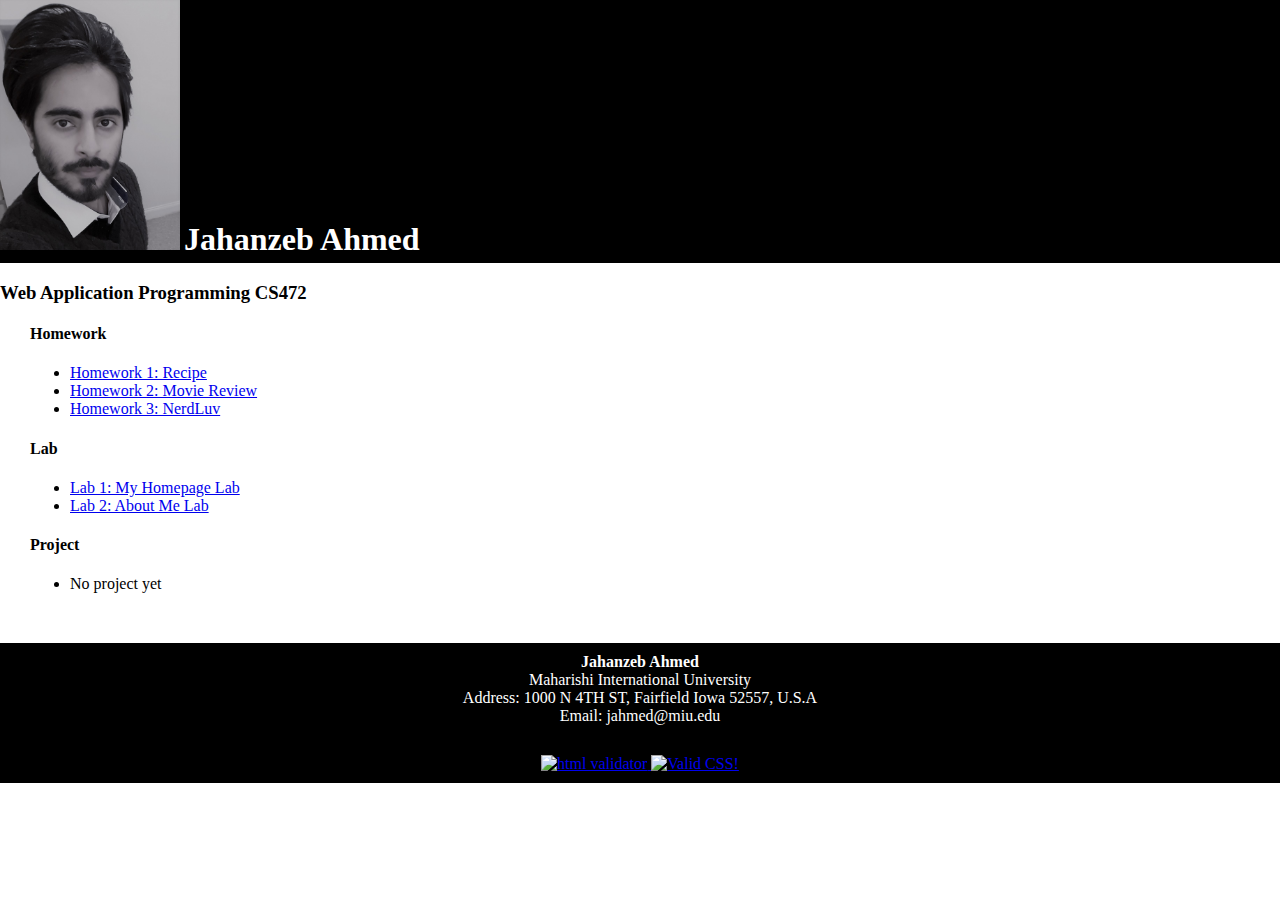
==== index.html @ f3f7b4b0 "added style sheet" ====
<!DOCTYPE html>
<html lang="en">
<head>
	<title>Homepage</title>
	<link rel="icon" href="resources/photo.jpg" type="image/jpg" sizes="16x16">
	<meta charset="utf-8"/>
</head>
<body style="margin:0px;">
	
	<div id="header" style="background-color:black; color:white; padding-bottom:5px">
		<img src="resources/photo.jpg" alt="Profile Photo" height="250" width="180" style="display:inline-block">
		<div style="display:inline-block"><h1 style="margin:0px; display:inline-block">Jahanzeb Ahmed</h1></div>
	</div>
	
	<div id="body">
		<h3>Web Application Programming CS472</h3>
		<div style="margin-left:30px">
			<div id="homework">
				<h4>Homework</h4>
				<ul>
					<li><a href="#">Homework 1: Recipe</a></li>
					<li><a href="#">Homework 2: Movie Review</a></li>
					<li><a href="#">Homework 3: NerdLuv</a></li>
				</ul>
			</div>
			<div id="lab">
				<h4>Lab</h4>
				<ul>
					<li><a href="index.html">Lab 1: My Homepage Lab</a></li>
					<li><a href="aboutme.html">Lab 2: About Me Lab</a></li>
				</ul>
			</div>
			<div id="project">
				<h4>Project</h4>
				<ul>
					<li><a>No project yet</a></li>
				</ul>	
			</div>
		</div>
	</div>
	
	<div id="footer" style="background-color:black; color:white; padding-top:10px; padding-bottom:10px; margin-top:50px">
		<div style="text-align:center">
			<p style="margin:0px"><b>Jahanzeb Ahmed</b></p>
			<p style="margin:0px">Maharishi International University</p>
			<p style="margin:0px">Address: 1000 N 4TH ST, Fairfield Iowa 52557, U.S.A</p>
			<p style="margin:0px">Email: <a>jahmed@miu.edu</a></p>
		</div>
		<div style="text-align:center; margin-top:30px">
			<a href="https://validator.w3.org/nu/?doc=https%3A%2F%2Fjahanzebahmed7.github.io%2Fcs472%2F"> <img src="http://mumstudents.org/cs472/2014-09/images/w3c-html.png" alt="html validator"/> </a>
			<a href="https://jigsaw.w3.org/css-validator/check/referer"> <img src="http://jigsaw.w3.org/css-validator/images/vcss" alt="Valid CSS!"> </a>
		</div>
	</div>
	
</body>
</html>
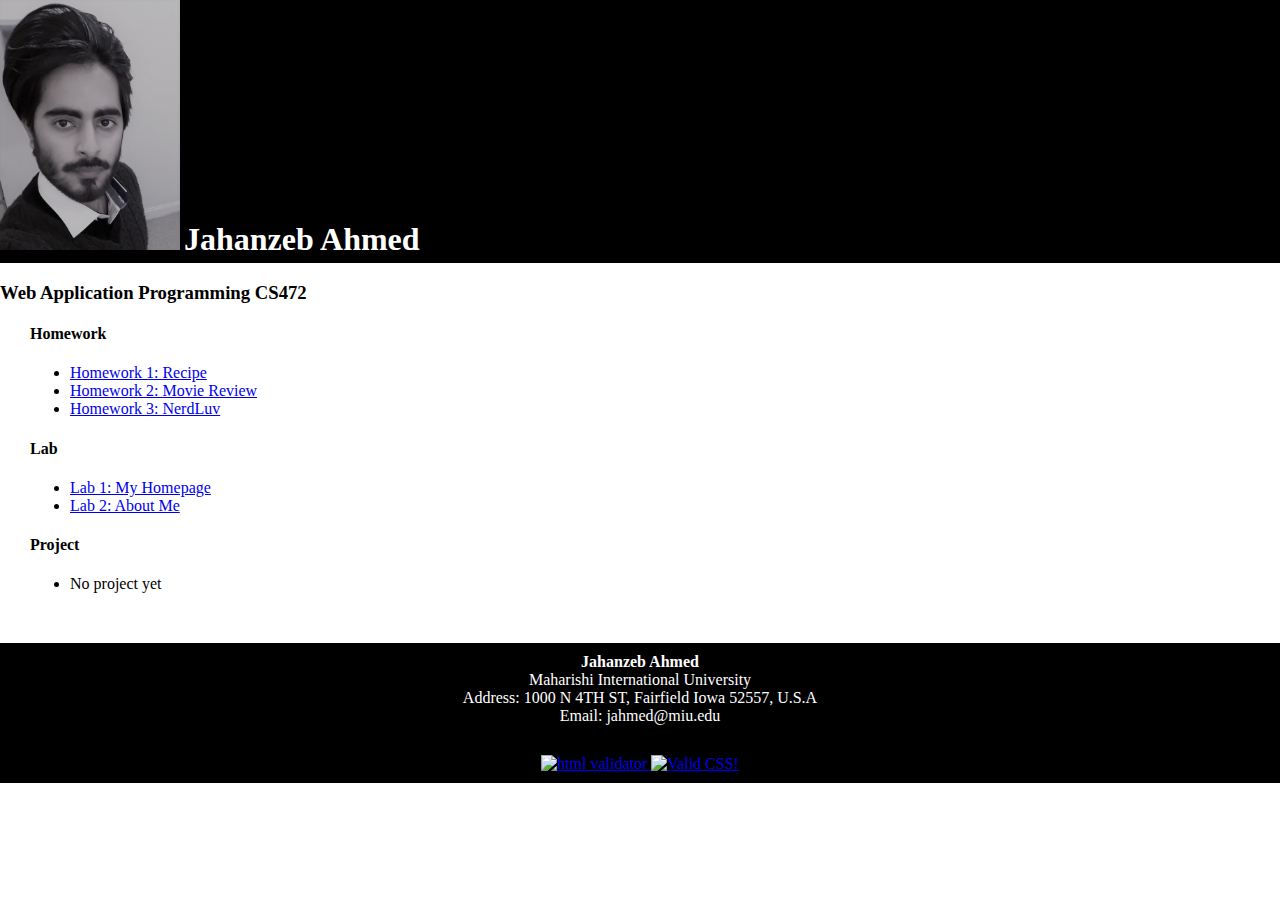
==== commit 60be2476: "added movie review page" ====
--- a/index.html
+++ b/index.html
@@ -18,16 +18,16 @@
 			<div id="homework">
 				<h4>Homework</h4>
 				<ul>
-					<li><a href="#">Homework 1: Recipe</a></li>
-					<li><a href="#">Homework 2: Movie Review</a></li>
+					<li><a href="homework1/pie.html">Homework 1: Recipe</a></li>
+					<li><a href="homework1/tmnt.html">Homework 2: Movie Review</a></li>
 					<li><a href="#">Homework 3: NerdLuv</a></li>
 				</ul>
 			</div>
 			<div id="lab">
 				<h4>Lab</h4>
 				<ul>
-					<li><a href="index.html">Lab 1: My Homepage Lab</a></li>
-					<li><a href="aboutme.html">Lab 2: About Me Lab</a></li>
+					<li><a href="index.html">Lab 1: My Homepage</a></li>
+					<li><a href="aboutme.html">Lab 2: About Me</a></li>
 				</ul>
 			</div>
 			<div id="project">
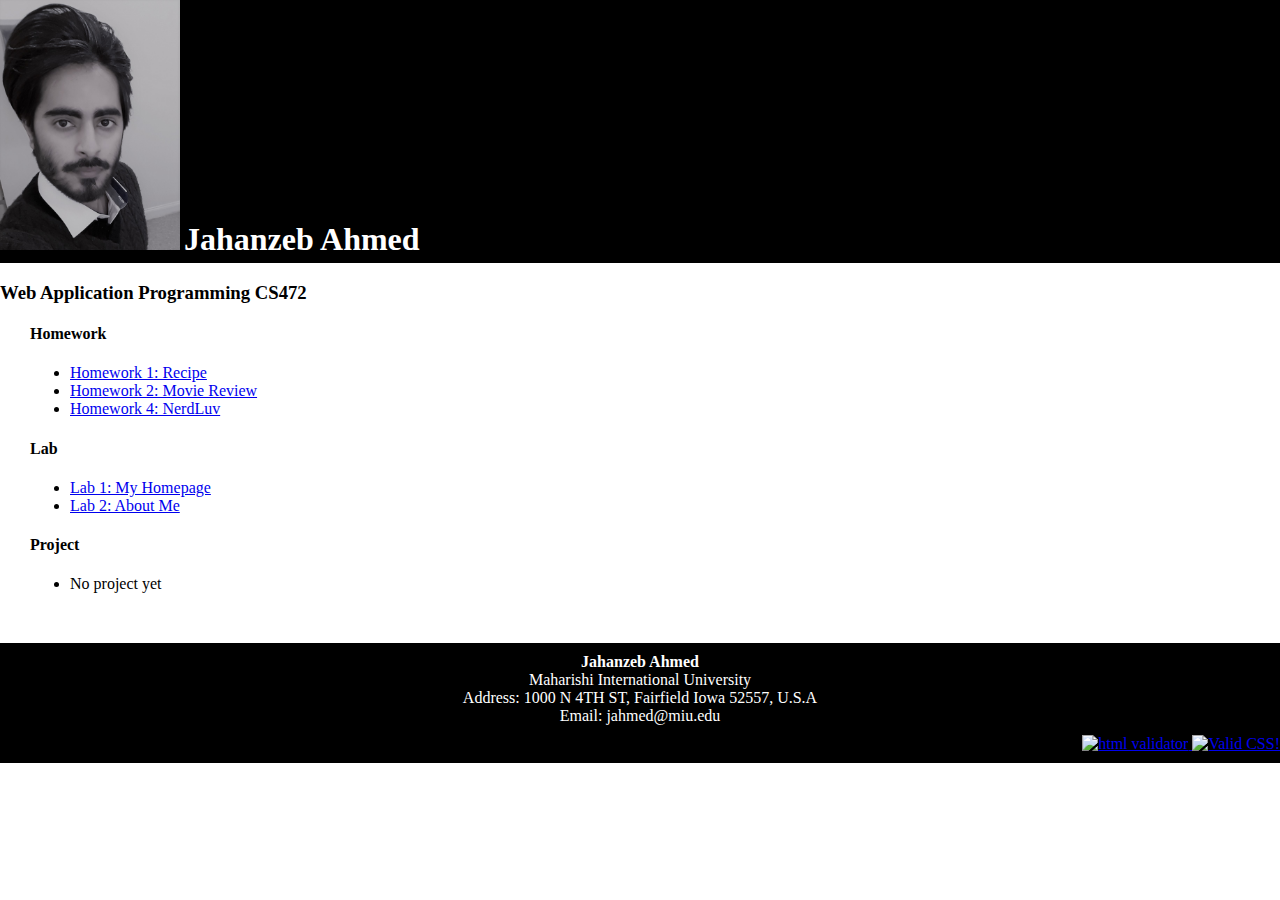
==== commit dc6c101b: "added nerdluv page" ====
--- a/index.html
+++ b/index.html
@@ -19,8 +19,8 @@
 				<h4>Homework</h4>
 				<ul>
 					<li><a href="homework1/pie.html">Homework 1: Recipe</a></li>
-					<li><a href="homework1/tmnt.html">Homework 2: Movie Review</a></li>
-					<li><a href="#">Homework 3: NerdLuv</a></li>
+					<li><a href="homework2/tmnt.html">Homework 2: Movie Review</a></li>
+					<li><a href="homework4/nerdluv.html">Homework 4: NerdLuv</a></li>
 				</ul>
 			</div>
 			<div id="lab">
@@ -46,7 +46,7 @@
 			<p style="margin:0px">Address: 1000 N 4TH ST, Fairfield Iowa 52557, U.S.A</p>
 			<p style="margin:0px">Email: <a>jahmed@miu.edu</a></p>
 		</div>
-		<div style="text-align:center; margin-top:30px">
+		<div style="text-align:right; margin-top:10px">
 			<a href="https://validator.w3.org/nu/?doc=https%3A%2F%2Fjahanzebahmed7.github.io%2Fcs472%2F"> <img src="http://mumstudents.org/cs472/2014-09/images/w3c-html.png" alt="html validator"/> </a>
 			<a href="https://jigsaw.w3.org/css-validator/check/referer"> <img src="http://jigsaw.w3.org/css-validator/images/vcss" alt="Valid CSS!"> </a>
 		</div>
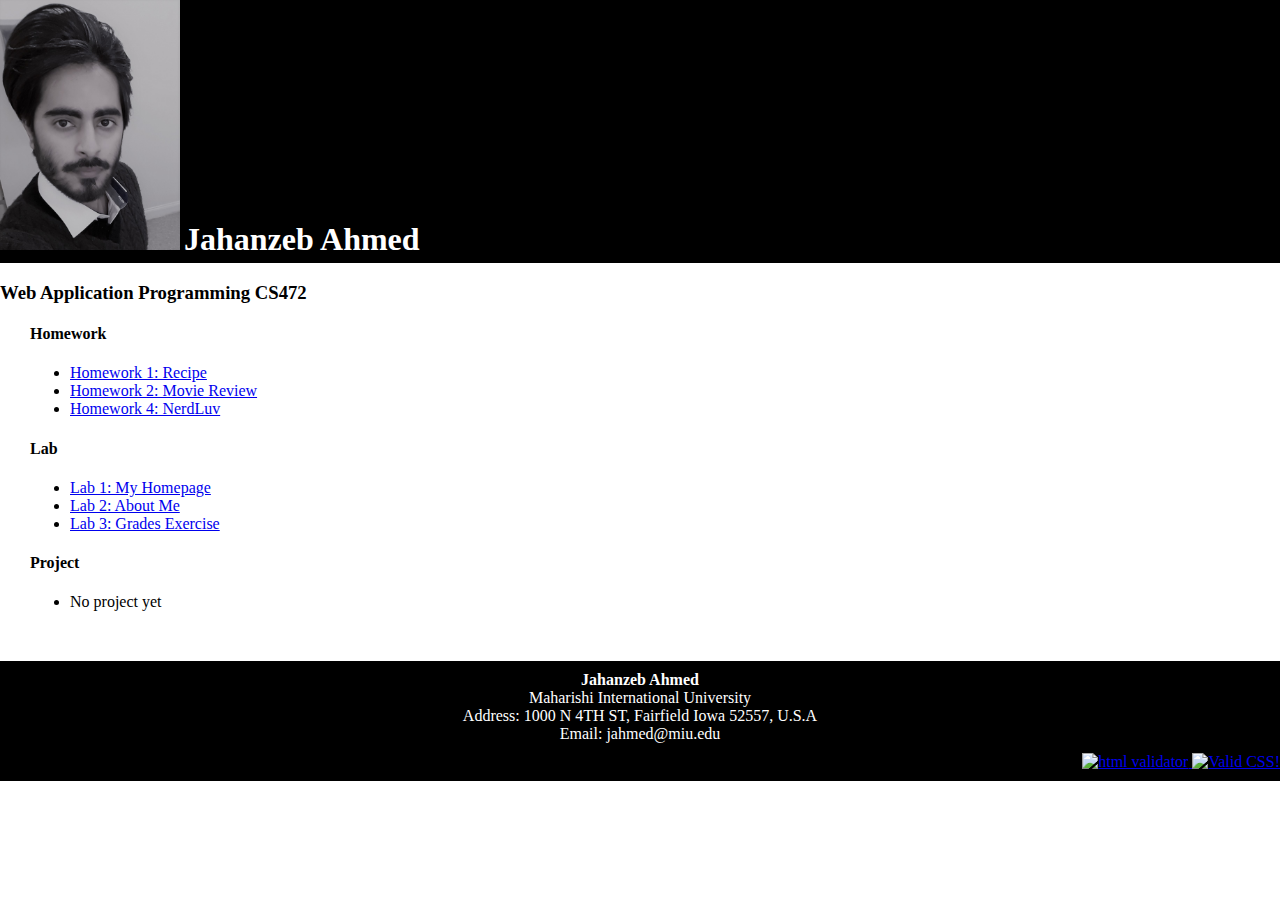
==== commit bde0f146: "added grade exercise page" ====
--- a/index.html
+++ b/index.html
@@ -28,6 +28,7 @@
 				<ul>
 					<li><a href="index.html">Lab 1: My Homepage</a></li>
 					<li><a href="aboutme.html">Lab 2: About Me</a></li>
+					<li><a href="lab3/grade.html">Lab 3: Grades Exercise</a></li>
 				</ul>
 			</div>
 			<div id="project">
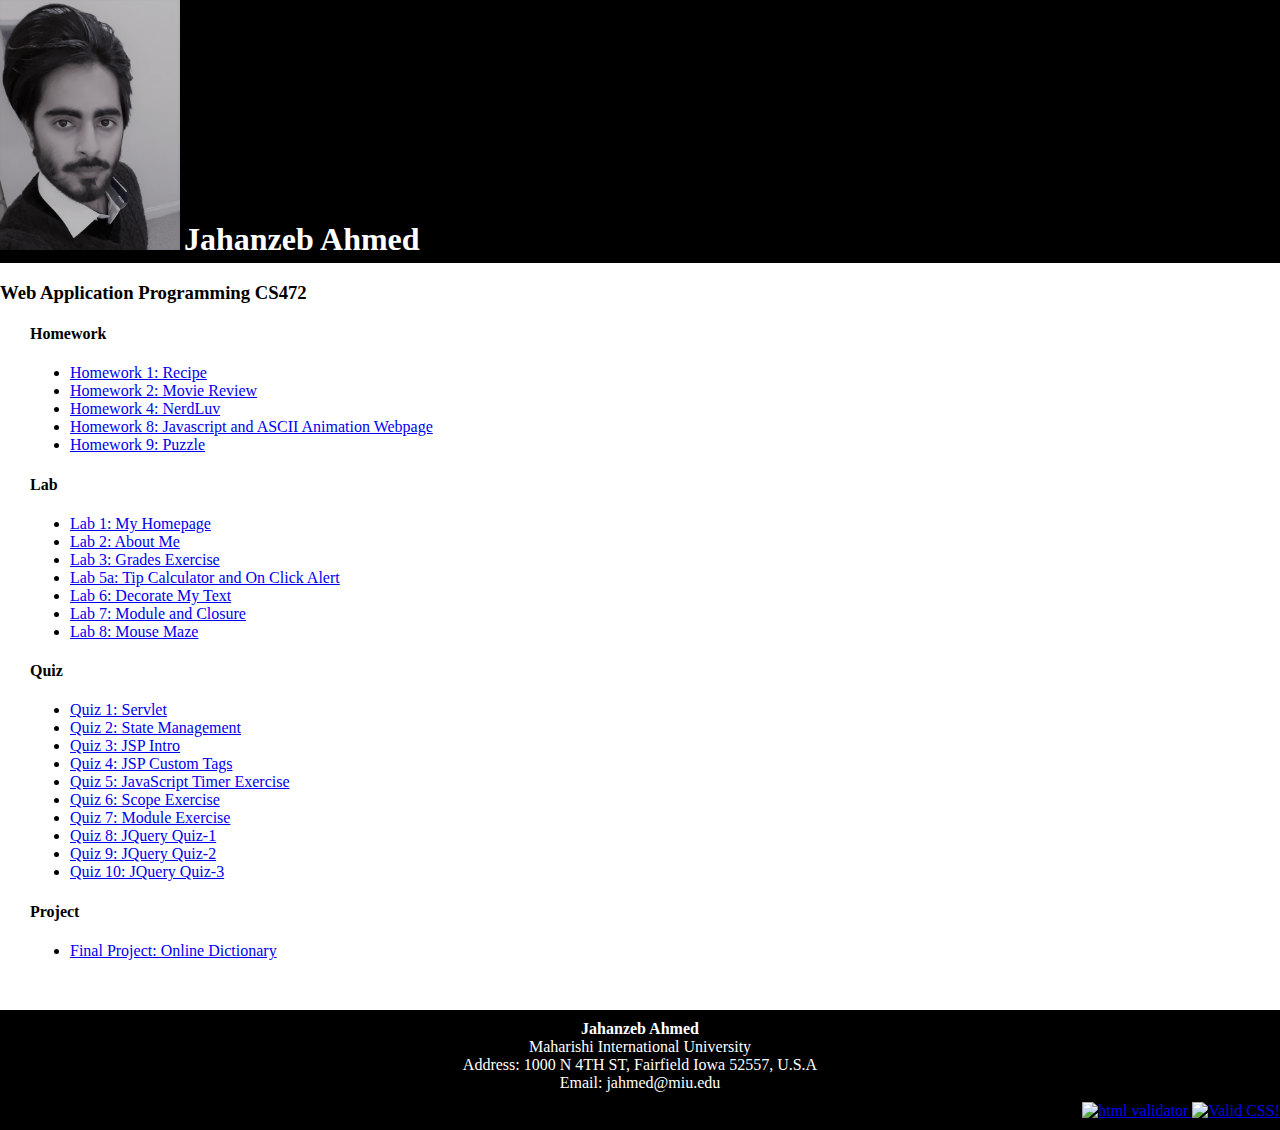
==== commit 45a6b44b: "Completed Everything." ====
--- a/index.html
+++ b/index.html
@@ -21,6 +21,8 @@
 					<li><a href="homework1/pie.html">Homework 1: Recipe</a></li>
 					<li><a href="homework2/tmnt.html">Homework 2: Movie Review</a></li>
 					<li><a href="homework4/nerdluv.html">Homework 4: NerdLuv</a></li>
+					<li><a href="homework8/ascii.html">Homework 8: Javascript and ASCII Animation Webpage</a></li>
+					<li><a href="homework9/fifteen.html">Homework 9: Puzzle</a></li>
 				</ul>
 			</div>
 			<div id="lab">
@@ -29,12 +31,31 @@
 					<li><a href="index.html">Lab 1: My Homepage</a></li>
 					<li><a href="aboutme.html">Lab 2: About Me</a></li>
 					<li><a href="lab3/grade.html">Lab 3: Grades Exercise</a></li>
+					<li><a href="lab5a/index.html">Lab 5a: Tip Calculator and On Click Alert</a></li>
+					<li><a href="lab6/decoratemytext.html">Lab 6: Decorate My Text</a></li>
+					<li><a href="lab7/module_colsure.html">Lab 7: Module and Closure</a></li>
+					<li><a href="lab8/MouseMaze/maze.html">Lab 8: Mouse Maze</a></li>
+				</ul>
+			</div>
+			<div id="quiz">
+				<h4>Quiz</h4>
+				<ul>
+					<li><a href="quiz1/servlet.html">Quiz 1: Servlet</a></li>
+					<li><a href="quiz2/state.html">Quiz 2: State Management</a></li>
+					<li><a href="quiz3/jspIntro.html">Quiz 3: JSP Intro</a></li>
+					<li><a href="quiz4/jspCustomTag.html">Quiz 4: JSP Custom Tags</a></li>
+					<li><a href="quiz5/jsTimerExercise/index.html">Quiz 5: JavaScript Timer Exercise</a></li>
+					<li><a href="quiz6/scopeExercise.html">Quiz 6: Scope Exercise</a></li>
+					<li><a href="quiz7/moduleExercise.html">Quiz 7: Module Exercise</a></li>
+					<li><a href="jqueryQuizzes/jqueryQuiz1.html">Quiz 8: JQuery Quiz-1</a></li>
+					<li><a href="jqueryQuizzes/jqueryQuiz2.html">Quiz 9: JQuery Quiz-2</a></li>
+					<li><a href="jqueryQuizzes/jqueryQuiz3.html">Quiz 10: JQuery Quiz-3</a></li>
 				</ul>
 			</div>
 			<div id="project">
 				<h4>Project</h4>
 				<ul>
-					<li><a>No project yet</a></li>
+					<li><a href="https://github.com/reza5630/WAP-Lab/tree/master/Try">Final Project: Online Dictionary</a></li>
 				</ul>	
 			</div>
 		</div>
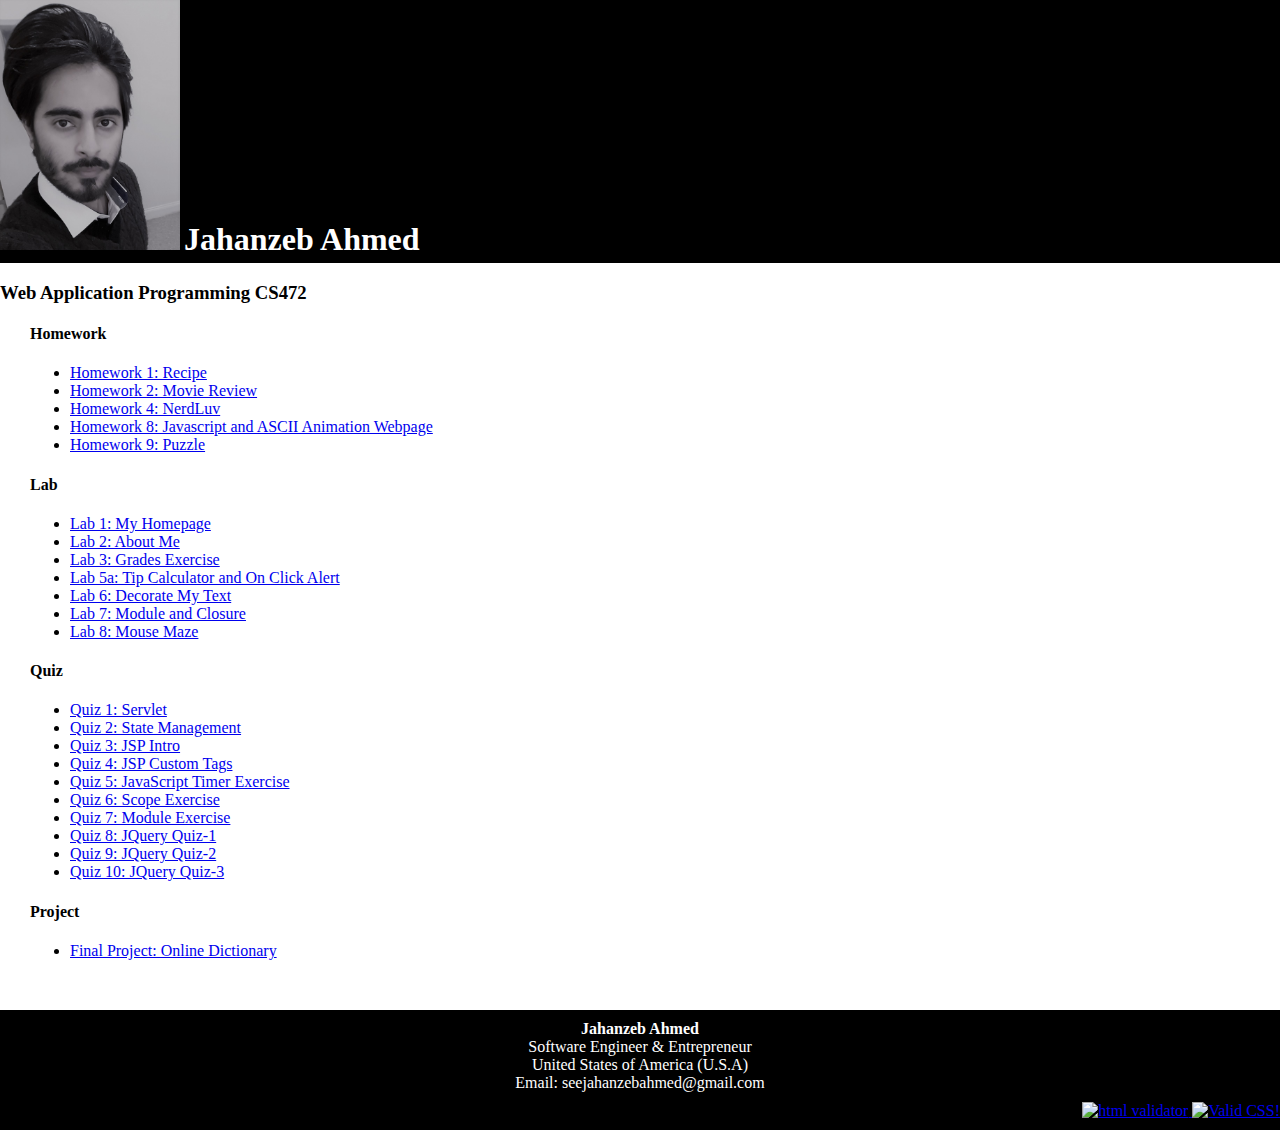
==== commit f80350db: "Update index.html" ====
--- a/index.html
+++ b/index.html
@@ -64,9 +64,9 @@
 	<div id="footer" style="background-color:black; color:white; padding-top:10px; padding-bottom:10px; margin-top:50px">
 		<div style="text-align:center">
 			<p style="margin:0px"><b>Jahanzeb Ahmed</b></p>
-			<p style="margin:0px">Maharishi International University</p>
-			<p style="margin:0px">Address: 1000 N 4TH ST, Fairfield Iowa 52557, U.S.A</p>
-			<p style="margin:0px">Email: <a>jahmed@miu.edu</a></p>
+			<p style="margin:0px">Software Engineer & Entrepreneur</p>
+			<p style="margin:0px">United States of America (U.S.A)</p>
+			<p style="margin:0px">Email: <a>seejahanzebahmed@gmail.com</a></p>
 		</div>
 		<div style="text-align:right; margin-top:10px">
 			<a href="https://validator.w3.org/nu/?doc=https%3A%2F%2Fjahanzebahmed7.github.io%2Fcs472%2F"> <img src="http://mumstudents.org/cs472/2014-09/images/w3c-html.png" alt="html validator"/> </a>
